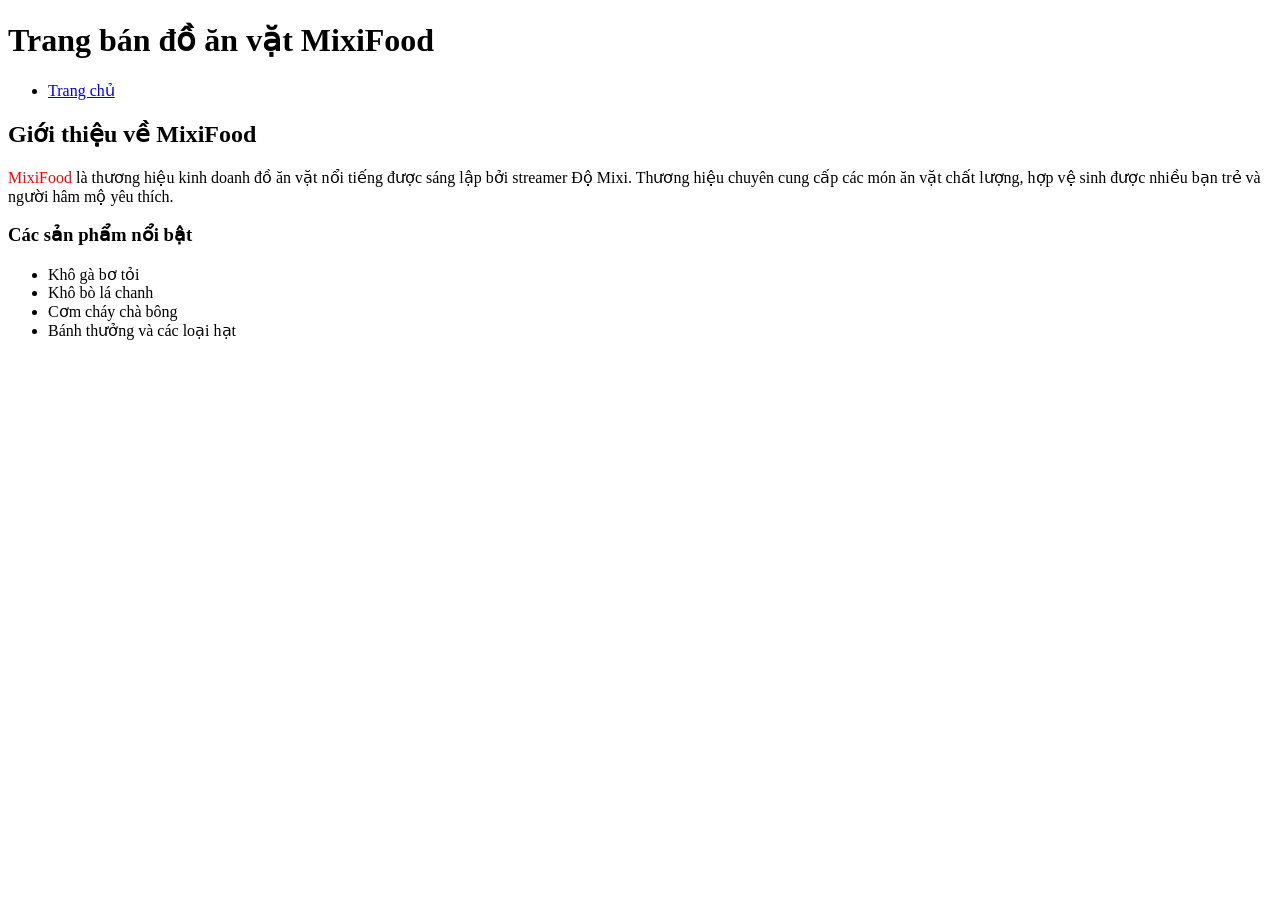
==== MixiFood.html @ 9859e826 "update v0.3 (end)" ====
<!doctype html>
<html lang="vi">
  <head>
    <meta charset="UTF-8" />
    <meta name="viewport" content="width=device-width, initial-scale=1.0" />
    <title>MixiFood</title>
  </head>
  <body>
    <header><h1>Trang bán đồ ăn vặt MixiFood</h1></header>
    <nav>
      <ul>
        <li><a href="index.html">Trang chủ</a></li>
      </ul>
    </nav>
    <section>
      <h2>Giới thiệu về MixiFood</h2>
      <p>
        <span style="color: red">MixiFood</span> là thương hiệu kinh doanh đồ ăn
        vặt nổi tiếng được sáng lập bởi streamer Độ Mixi. Thương hiệu chuyên
        cung cấp các món ăn vặt chất lượng, hợp vệ sinh được nhiều bạn trẻ và
        người hâm mộ yêu thích.
      </p>

      <h3>Các sản phẩm nổi bật</h3>
      <ul>
        <li>Khô gà bơ tỏi</li>
        <li>Khô bò lá chanh</li>
        <li>Cơm cháy chà bông</li>
        <li>Bánh thưởng và các loại hạt</li>
      </ul>
    </section>
  </body>
</html>
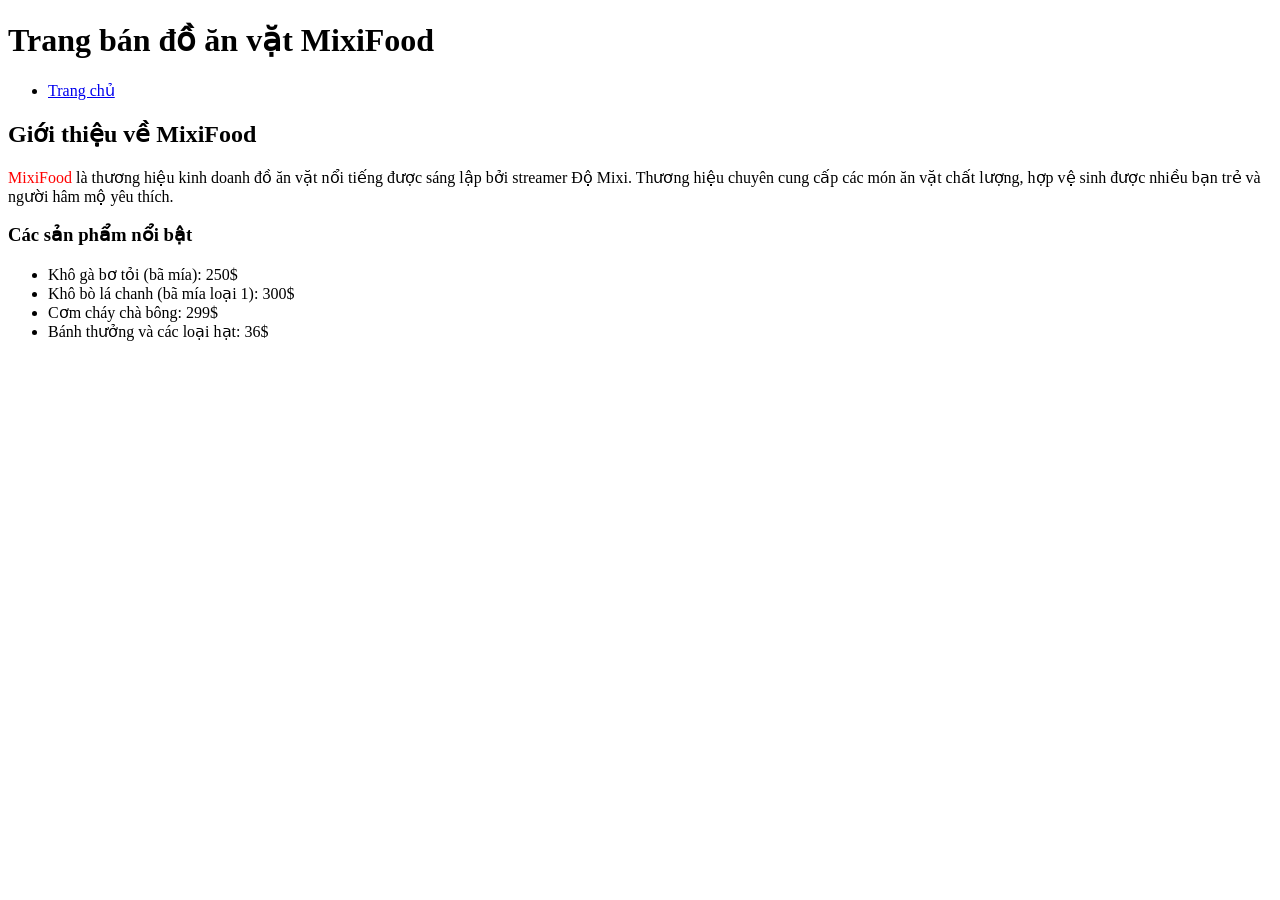
==== commit c4a11dda: "update 0.3 (bổ sung giá cả)" ====
--- a/MixiFood.html
+++ b/MixiFood.html
@@ -23,10 +23,10 @@
 
       <h3>Các sản phẩm nổi bật</h3>
       <ul>
-        <li>Khô gà bơ tỏi</li>
-        <li>Khô bò lá chanh</li>
-        <li>Cơm cháy chà bông</li>
-        <li>Bánh thưởng và các loại hạt</li>
+        <li>Khô gà bơ tỏi (bã mía): 250$</li>
+        <li>Khô bò lá chanh (bã mía loại 1): 300$</li>
+        <li>Cơm cháy chà bông: 299$</li>
+        <li>Bánh thưởng và các loại hạt: 36$</li>
       </ul>
     </section>
   </body>
